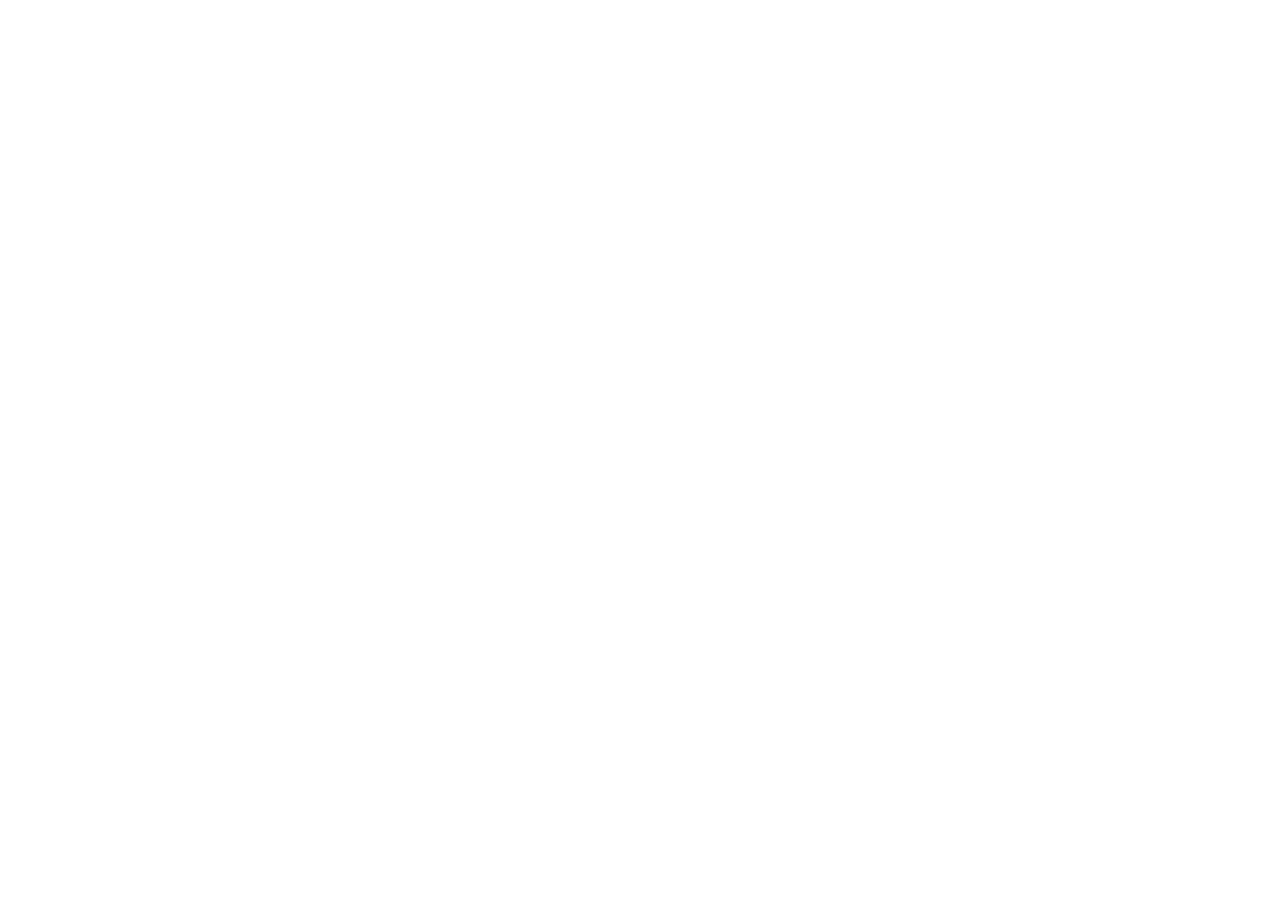
==== templates/index.html @ 977d261c "adding file structure" ====
<!DOCTYPE html>
<html lang="en">
<head>
    <meta charset="UTF-8">
    <meta http-equiv="X-UA-Compatible" content="IE=edge">
    <meta name="viewport" content="width=device-width, initial-scale=1.0">
    <title>Chat room</title>
</head>
<body>
    
</body>
</html>
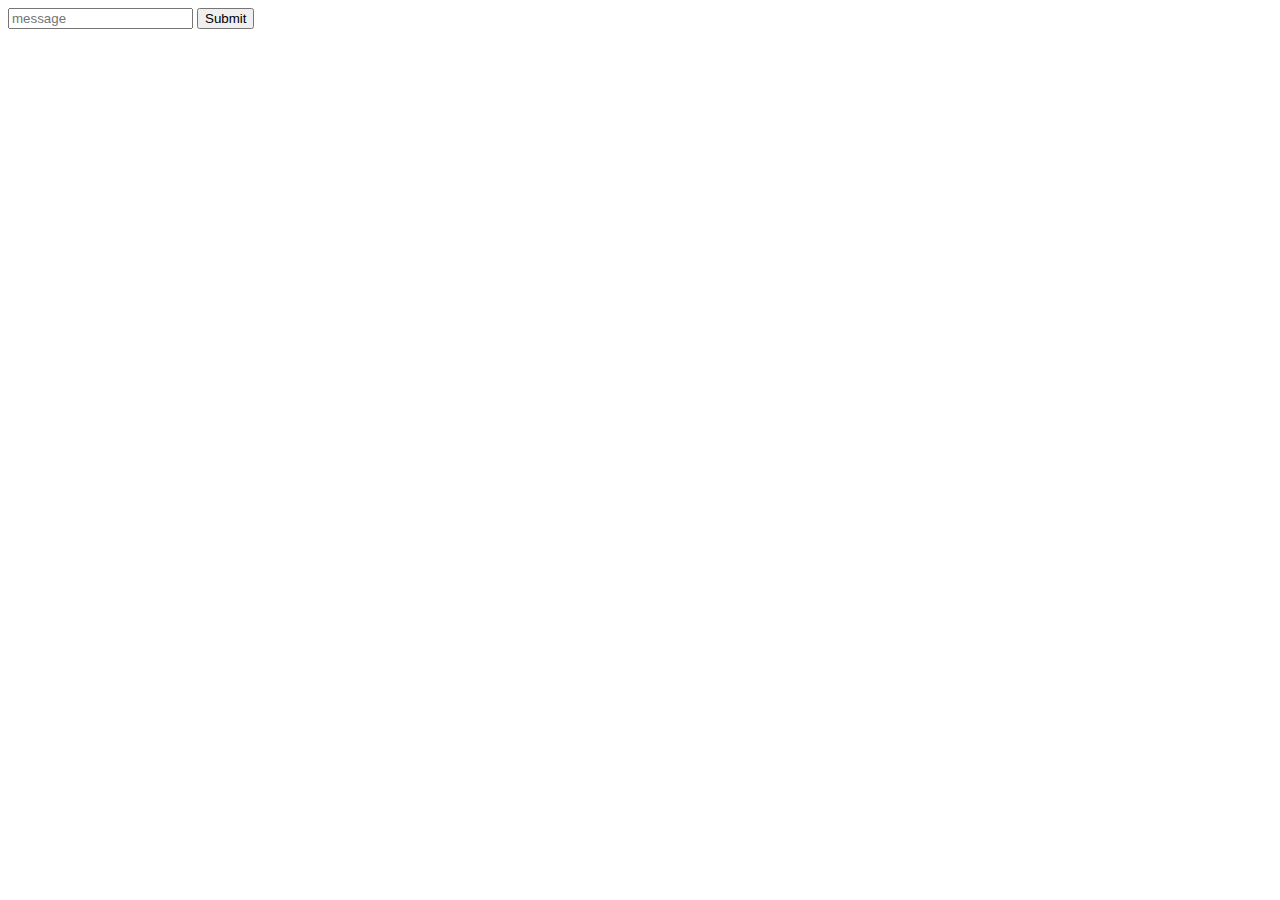
==== commit 2223a69b: "Adding script for handling user input and open socket" ====
--- a/templates/index.html
+++ b/templates/index.html
@@ -7,6 +7,9 @@
     <title>Chat room</title>
 </head>
 <body>
-    
+    <form action="" method="POST">
+        <input type="text" class="msg txt_msg" placeholder="message">
+        <input type="submit">
+    </form>
 </body>
 </html>